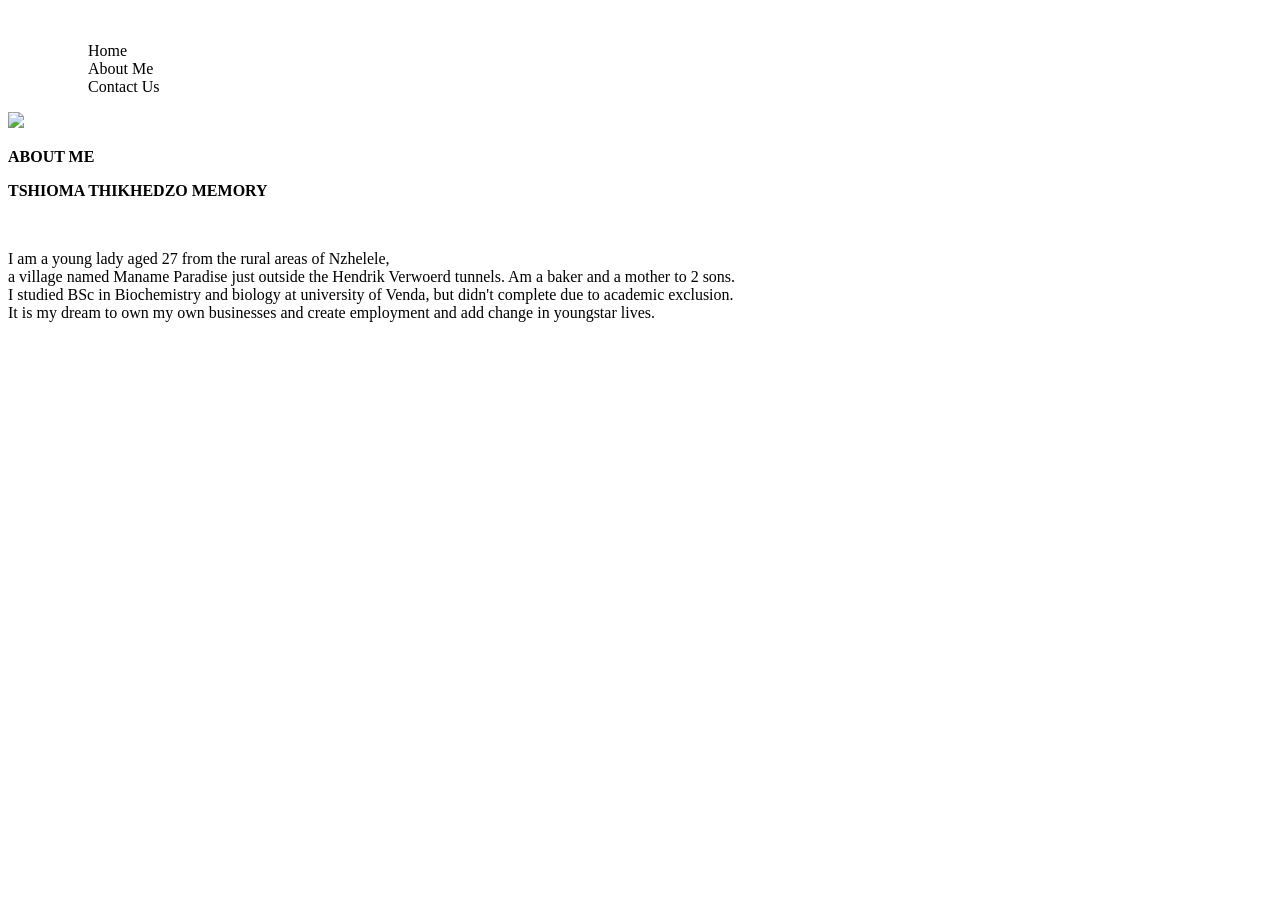
==== index.html @ f48d40aa "Add files via upload" ====
<!DOCTYPE html>
<html lang="en">
<head>
    <meta charset="UTF-8">
    <meta name="viewport" content="width=device-width, initial-scale=1.0">
    <title>Portfolio</title>
</head>
<body>
    <header>
<div class="logo"><img src="photo/1000758810-removebg-preview.png" alt=""></div>
<ul class="navbar">
   <ul><a href="#"></a>Home</ul>
<ul><a href="#"></a>About Me</ul>
<ul><a href="#"></a>Contact Us</ul>
</ul>
    </header>
    <section class="about">
        <div class="about-me">
            <img src="photo/IMG-20250223-WA0039.jpg">
            <p><strong>ABOUT ME</strong></p>
            <p><strong>TSHIOMA THIKHEDZO MEMORY</strong></p>
            <br>
            <p>I am a young lady aged 27 from the rural areas of Nzhelele,<br> a village named Maname Paradise just outside the Hendrik Verwoerd tunnels. Am a baker and a mother to 2 sons.
            <br> I studied BSc in Biochemistry and biology at university of Venda, but didn't complete due to academic exclusion.<br>
        It is my dream to own my own businesses and create employment and add change in youngstar lives.</p>
        </div>
    </section>

    

    <footer></footer>
</body>
</html>
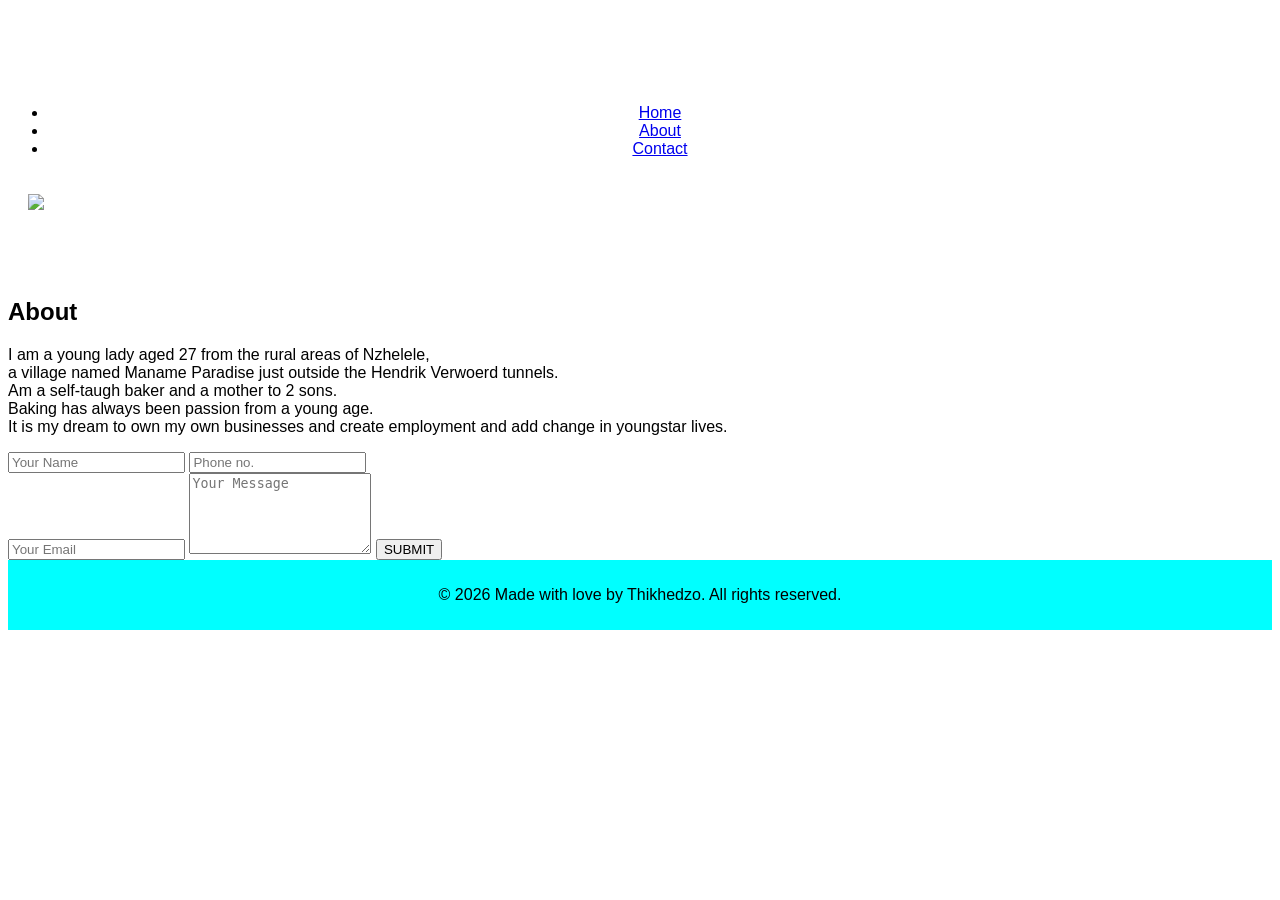
==== commit 9a120f26: "Add files via upload" ====
--- a/index.html
+++ b/index.html
@@ -3,31 +3,70 @@
 <head>
     <meta charset="UTF-8">
     <meta name="viewport" content="width=device-width, initial-scale=1.0">
-    <title>Portfolio</title>
+    <title>Document</title>
 </head>
 <body>
+    <!DOCTYPE html>
+<html lang="en">
+<head>
+    <meta charset="UTF-8">
+    <meta name="viewport" content="width=device-width, initial-scale=1.0">
+    <title>Document</title>
+    <link rel="stylesheet" href="style.css">
+</head>
+<body>
+
     <header>
-<div class="logo"><img src="photo/1000758810-removebg-preview.png" alt=""></div>
-<ul class="navbar">
-   <ul><a href="#"></a>Home</ul>
-<ul><a href="#"></a>About Me</ul>
-<ul><a href="#"></a>Contact Us</ul>
-</ul>
+
+        <a href="#" class="logo"><img src="photos/LOGO.png" alt=""></a>
+        <ul class="navlist">
+            <li><a href="index.html"> Home</a></li>
+            <li><a href="about.html"> About</a></li>
+            <li><a href="contact.html"> Contact</a></li>
+        </ul>
+        
     </header>
+    <img src="photos/MEMO.jpeg">
+   
+
     <section class="about">
-        <div class="about-me">
-            <img src="photo/IMG-20250223-WA0039.jpg">
-            <p><strong>ABOUT ME</strong></p>
-            <p><strong>TSHIOMA THIKHEDZO MEMORY</strong></p>
-            <br>
-            <p>I am a young lady aged 27 from the rural areas of Nzhelele,<br> a village named Maname Paradise just outside the Hendrik Verwoerd tunnels. Am a baker and a mother to 2 sons.
-            <br> I studied BSc in Biochemistry and biology at university of Venda, but didn't complete due to academic exclusion.<br>
+         <div class="aboutContainer">
+             <div class="row">
+                 <div class="about-col-1">
+                     <img src="photos/tk.jpg" alt="">
+                 </div>
+                 <div class="about-col-2">
+                     <h1 class="sub-title">About </h1>
+                      <p>I am a young lady aged 27 from the rural areas of Nzhelele,<br> a village named Maname Paradise just outside the Hendrik Verwoerd tunnels.<br>
+                         Am a self-taugh baker and a mother to 2 sons.
+            <br>Baking has always been passion from a young age.<br>
         It is my dream to own my own businesses and create employment and add change in youngstar lives.</p>
         </div>
+
+                 </div>
+             </div>
+         </div>
     </section>
+    <section class="contact-section">
+               <form class="contact-form">
+                 <div class="form-row">
+                   <input type="text" placeholder="Your Name" required />
+                   <input type="tel" placeholder="Phone no." required />
+                 </div>
+                 <input type="email" placeholder="Your Email" required />
+                 <textarea placeholder="Your Message" rows="5" required></textarea>
+                 <button type="submit">SUBMIT</button>
+               </form>
+             </section>
 
-    
 
-    <footer></footer>
+
+
+
+
+         <footer>
+        
+    <p>&copy; 2026 Made with love by Thikhedzo. All rights reserved.</p>
+</footer>
 </body>
 </html>
--- a/style.css
+++ b/style.css
@@ -0,0 +1,38 @@
+ body {
+    background-color: #fff;
+    font-family: Arial, Helvetica, sans-serif;
+font-style: normal;
+ }
+ header{
+    text-align: center;
+ }
+ .logo{
+    display: flex;
+    text-align: center;
+    padding: 20px;
+ }
+ .navbar{
+    display: flex;
+    text-align: center;
+    text-decoration: none;
+    padding: 20px;
+    
+    
+ }
+ .navbar ul{
+    display: flex;
+    text-align: right;
+
+ }
+
+ img{
+    width: 55px;
+    padding: 20px;
+ }
+ footer{
+    text-align: center;
+    background-color: aqua;
+    padding: 10px;
+
+ }
+ 
